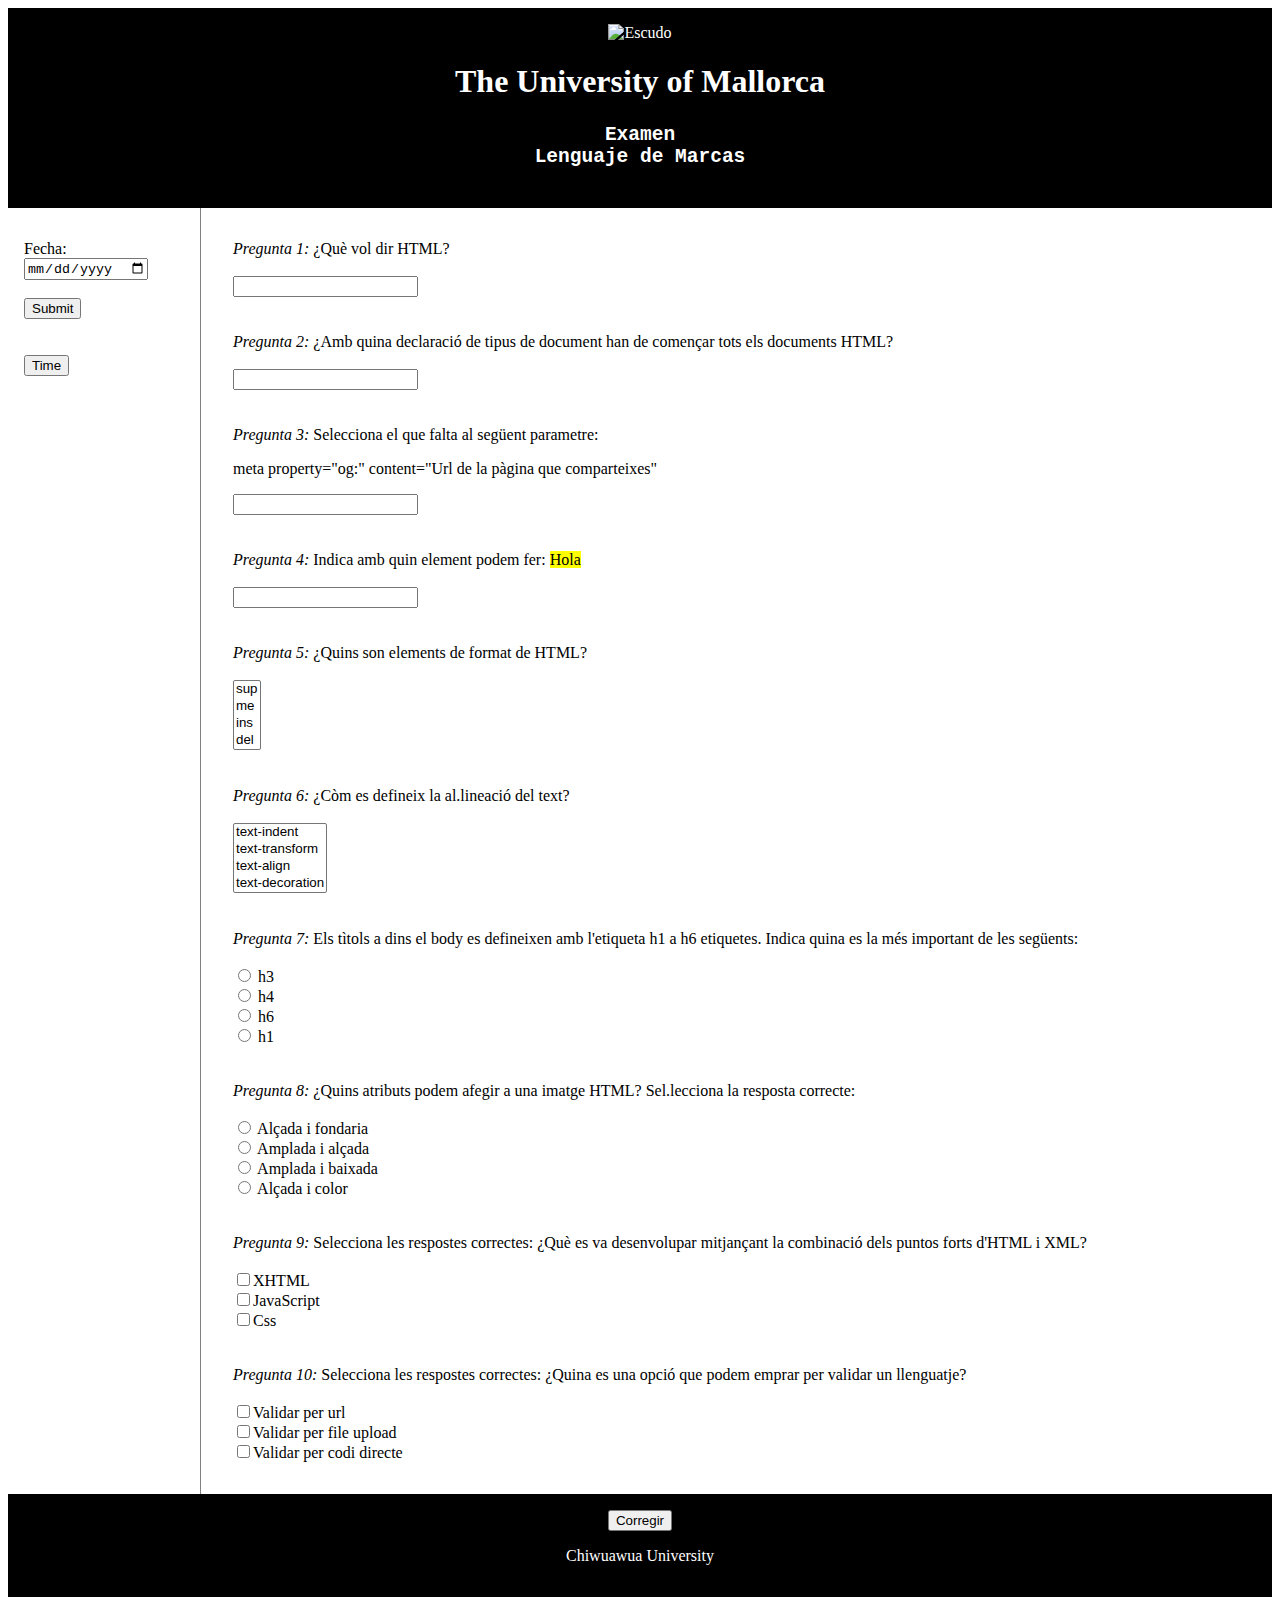
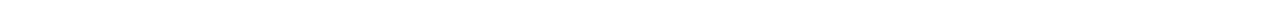
==== formulari.html @ 3ded5d52 "Create formulari.html" ====
<!DOCTYPE html>
<html>
  <head>
    <meta charset="utf-8">
	<meta name="descripcion" content="Examen con autocorrección">
	<meta name="keywords" content="Examen de Lenguaje de Marcas">
	<meta name="author" content="Xavi Far">
	<meta name="viewport" content="widht=device-width, initial-cale=1.0">
    <title>Mallorca University</title>

<style> 

div.container {
    width: 100%;
    border: 1px solid gray;
}

header, footer {
    padding: 1em;
    color: white;
    background-color: black;
    clear: left;
    text-align: center;
}

nav {
    float: left;
    max-width: 160px;
    margin: 0;
    padding: 1em;
}

nav ul {
    list-style-type: none;
    padding: 0;
}
   
nav ul a {
    text-decoration: none;
}

article {
    margin-left: 170px;
    border-left: 1px solid gray;
    padding: 2em;
    overflow: hidden;
}
</style>
  </head>
  <body>

  <div class="flex-container">
  
  <header>
  <img src="https://raw.githubusercontent.com/xavifarm/examen-autocorreccion/master/imagenes/LOGODEF.jpg" alt="Escudo" width="100" height="100">
  <h1 style="text-align:center;"><span style="color:white">The University of Mallorca</span></h1>
  <h2 style="text-align:center;"><span style="color:white"><p><pre>Examen<br>Lenguaje de Marcas</pre></p></span></h2>
  </header>
  
  <nav>
    <ul>
	<form action="/action_page.php">
Fecha:
  <input type="date" name="bday">
  <br><br>
  <input type="submit">
</form>
<br><br>
	<button type="button" onclick="alert('00:00:00')">Time</button>
  </ul>
  </nav>
  
  <article>
  <form action="/action_page.php">
<i>Pregunta 1:</i> ¿Què vol dir HTML?<br><br>
  <input name="firstname" type="text">
</form>
<br><br>

<form action="/action_page.php">
<i>Pregunta 2:</i> ¿Amb quina declaració de tipus de document han de començar tots els documents HTML?<br><br>
  <input name="firstname" type="text">
</form>
<br><br>

<form action="/action_page.php" method="get">
<i>Pregunta 3:</i> Selecciona el que falta al següent parametre:
<p>meta property="og:" content="Url de la pàgina que comparteixes"</p>

<input list="browsers" name="browser">
<datalist id="browsers">
  <option value="Url despres de og:">
  <option value="www despres de og:">
  <option value="Url antes de og:">
  <option value="www antes de og:">
  <option value="Url despres de og y www antes de og:">
</datalist>
</form>
<br><br>

<form action="/action_page.php" method="get">
<i>Pregunta 4:</i> Indica amb quin element podem fer: <mark>Hola</mark><br><br>
<input list="browsers" name="browser">
<datalist id="browsers">
  <option value="i">
  <option value="strong">
  <option value="sub">
  <option value="mark">
  <option value="eng">
</datalist>
</form>
<br><br>      

<form action="/action_page.php">
<i>Pregunta 5:</i> ¿Quins son elements de format de HTML?<br><br>
  <select name="cars" size="4" multiple>
    <option value="volvo">sup</option>
    <option value="saab">me</option>
    <option value="fiat">ins</option>
    <option value="audi">del</option>
  </select>
</form>
<br><br>

<form action="/action_page.php">
<i>Pregunta 6:</i> ¿Còm es defineix la al.lineació del text?<br><br>
  <select name="cars" size="4" multiple>
    <option value="volvo">text-indent</option>
    <option value="saab">text-transform</option>
    <option value="fiat">text-align</option>
    <option value="audi">text-decoration</option>
  </select>
</form>

<br><br>
<form>
<i>Pregunta 7:</i> Els tìtols a dins el body es defineixen amb l'etiqueta h1 a h6 etiquetes. Indica quina es la més important de les següents:
  <br><br>
  <input type="radio" name="gender" value="H3"> h3<br>
  <input type="radio" name="gender" value="H4"> h4<br>
  <input type="radio" name="gender" value="H6"> h6<br>
  <input type="radio" name="gender" value="H1"> h1 
</form> 

<br><br>
<form>
<i>Pregunta 8:</i> ¿Quins atributs podem afegir a una imatge HTML? Sel.lecciona la resposta correcte:<br><br>
  <input type="radio" name="gender" value="ALÇADA I FONDARIA"> Alçada i fondaria<br>
  <input type="radio" name="gender" value="AMPLADA I ALÇADA"> Amplada i alçada<br>
  <input type="radio" name="gender" value="AMPLADA I BAIXADA"> Amplada i baixada<br>
  <input type="radio" name="gender" value="ALÇADA I COLOR"> Alçada i color
</form> 

<br><br>
<form action="/action_page.php">
<i>Pregunta 9:</i> Selecciona les respostes correctes: ¿Què es va desenvolupar mitjançant la combinació dels puntos forts d'HTML i XML?
<br><br>
<input type="checkbox" name="llenguatje1" value="XHTML">XHTML
<br>
<input type="checkbox" name="llenguatje2" value="JAVASCRIPT">JavaScript
<br>
<input type="checkbox" name="llenguatje3" value="CSS">Css
</form> 

<br><br>
<form action="/action_page.php">
<i>Pregunta 10:</i> Selecciona les respostes correctes: ¿Quina es una opció que podem emprar per validar un llenguatje?
<br><br>
<input type="checkbox" name="forma1" value="VALIDAR PER URL">Validar per url
<br>
<input type="checkbox" name="forma2" value="VALIDAR PER FILE UPLOAD">Validar per file upload 
<br>
<input type="checkbox" name="forma3" value="VALIDAR PER CODI DIRECTE">Validar per codi directe
</form>

  </article>
  <footer>
  <form action="/action_page.php" target="_blank" method="POST"<span style="text-align:center;">
  <input type="submit" value="Corregir"></span>
   <p>Chiwuawua University</p>
  </footer>
  </body>
</html>
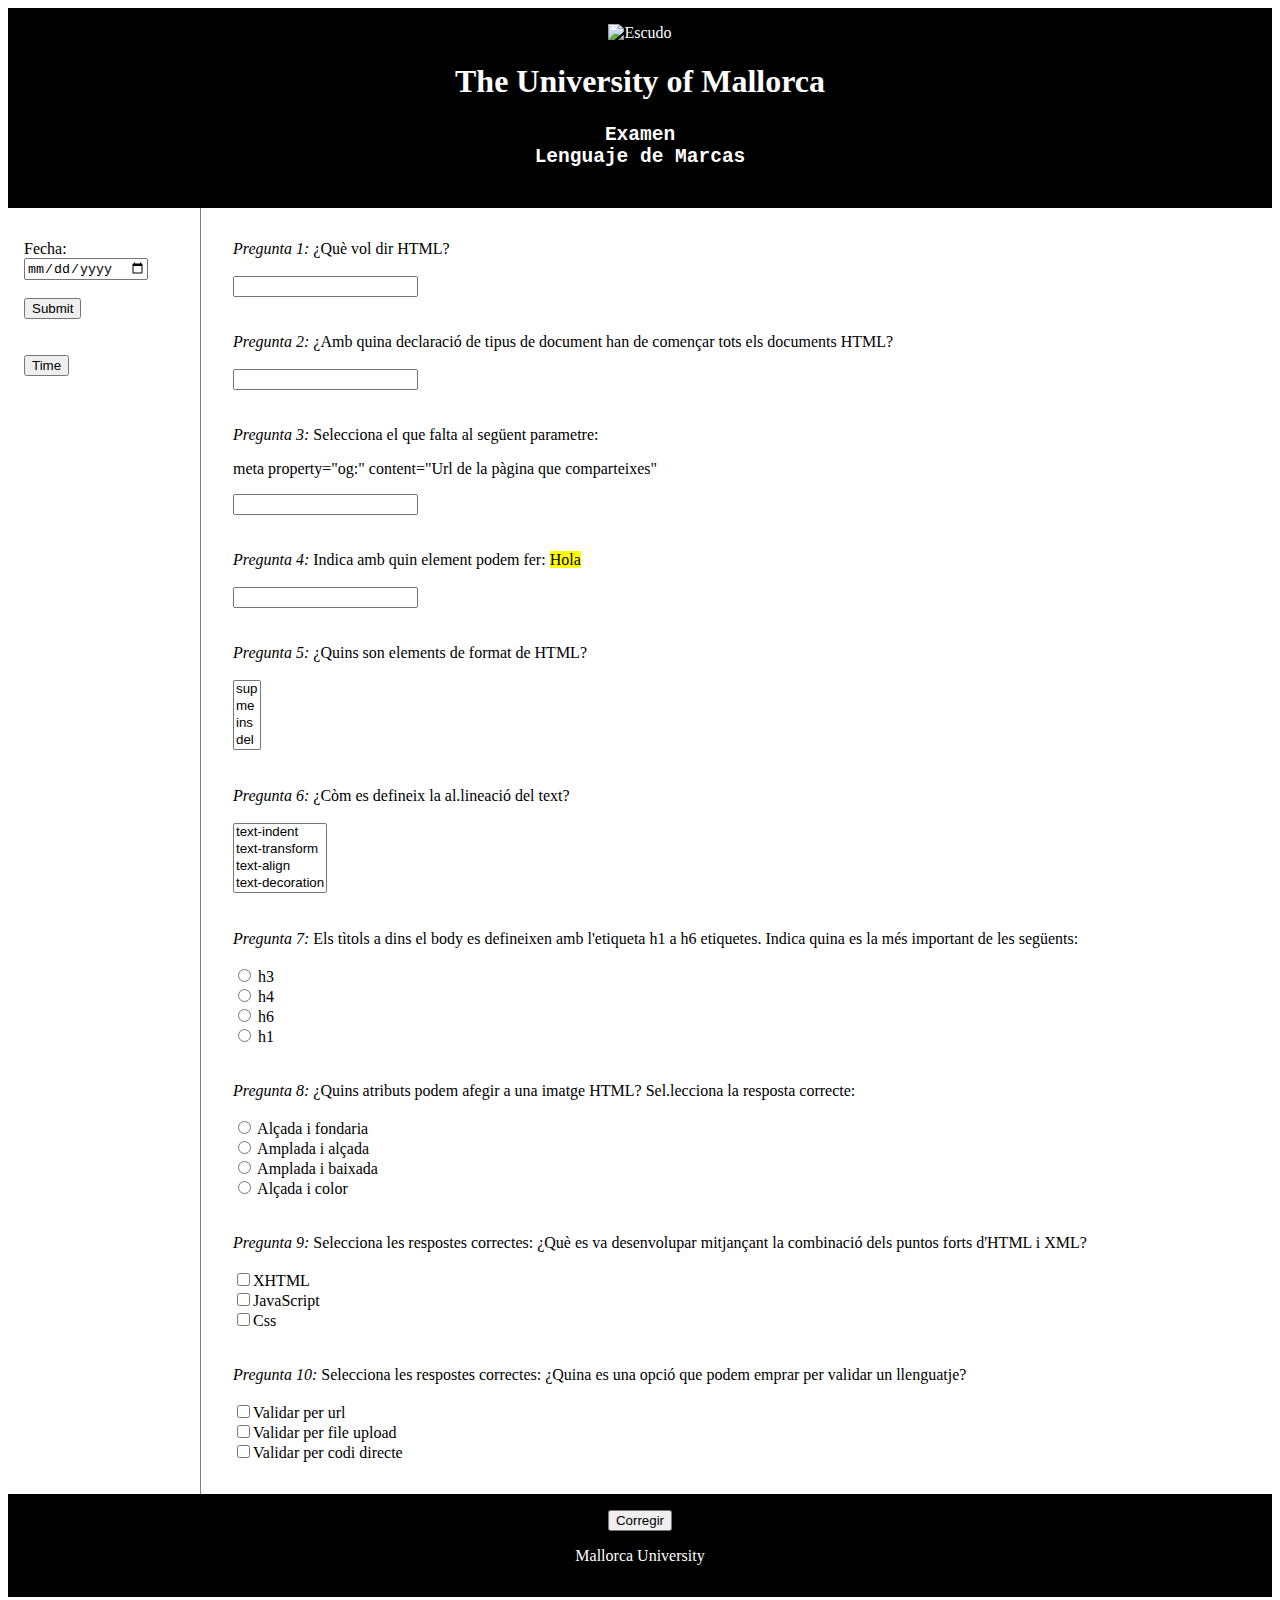
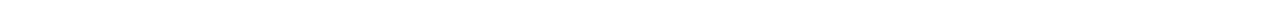
==== commit c48b424d: "Update formulari.html" ====
--- a/formulari.html
+++ b/formulari.html
@@ -132,8 +132,7 @@
   </select>
 </form>
 
-<br><br>
-<form>
+<br><br><form>
 <i>Pregunta 7:</i> Els tìtols a dins el body es defineixen amb l'etiqueta h1 a h6 etiquetes. Indica quina es la més important de les següents:
   <br><br>
   <input type="radio" name="gender" value="H3"> h3<br>
@@ -177,7 +176,7 @@
   <footer>
   <form action="/action_page.php" target="_blank" method="POST"<span style="text-align:center;">
   <input type="submit" value="Corregir"></span>
-   <p>Chiwuawua University</p>
+   <p>Mallorca University</p>
   </footer>
   </body>
 </html>
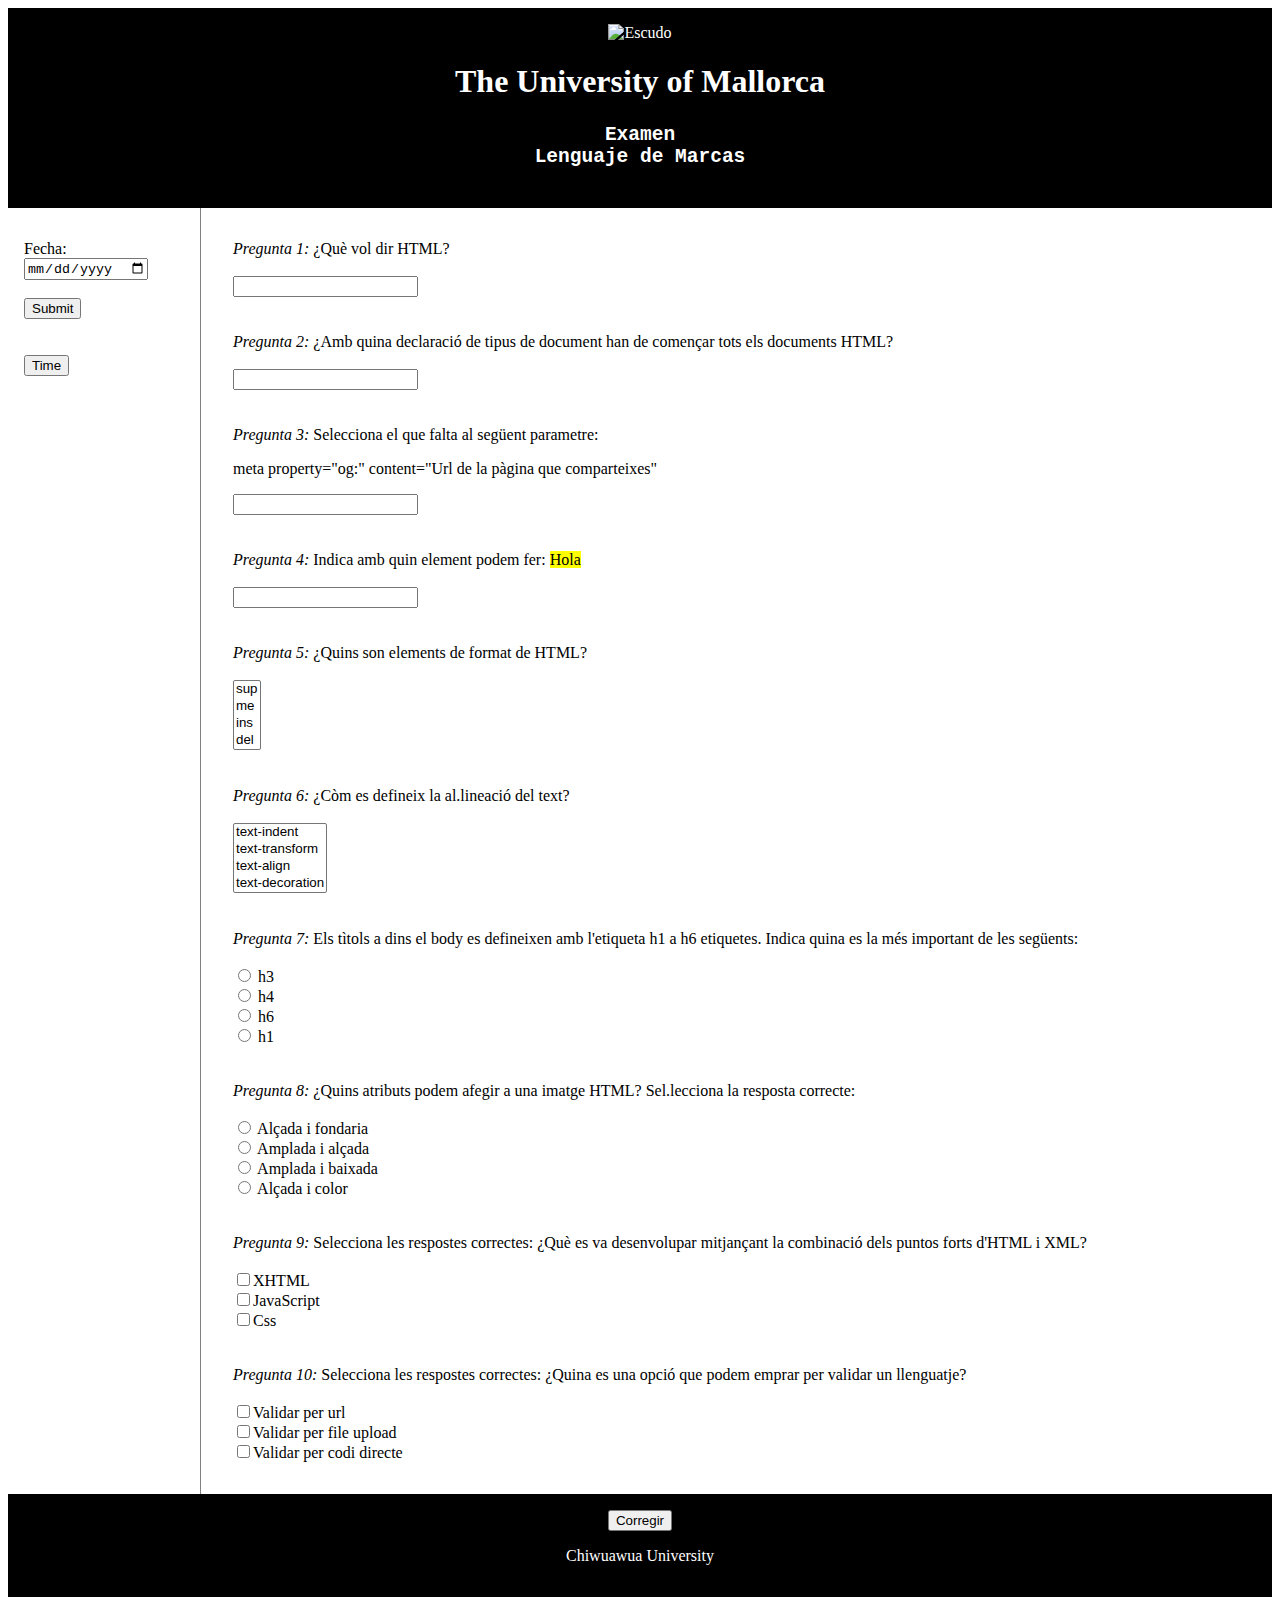
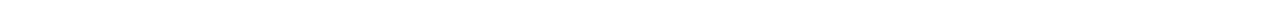
==== commit c00279f7: "Update formulari.html" ====
--- a/formulari.html
+++ b/formulari.html
@@ -71,6 +71,7 @@
   </nav>
   
   <article>
+
   <form action="/action_page.php">
 <i>Pregunta 1:</i> ¿Què vol dir HTML?<br><br>
   <input name="firstname" type="text">
@@ -78,6 +79,7 @@
 <br><br>
 
 <form action="/action_page.php">
+
 <i>Pregunta 2:</i> ¿Amb quina declaració de tipus de document han de començar tots els documents HTML?<br><br>
   <input name="firstname" type="text">
 </form>
@@ -113,11 +115,11 @@
 
 <form action="/action_page.php">
 <i>Pregunta 5:</i> ¿Quins son elements de format de HTML?<br><br>
-  <select name="cars" size="4" multiple>
-    <option value="volvo">sup</option>
-    <option value="saab">me</option>
-    <option value="fiat">ins</option>
-    <option value="audi">del</option>
+  <select name="format" size="4" multiple>
+    <option value="sup">sup</option>
+    <option value="me">me</option>
+    <option value="ins">ins</option>
+    <option value="del">del</option>
   </select>
 </form>
 <br><br>
@@ -132,7 +134,8 @@
   </select>
 </form>
 
-<br><br><form>
+<br><br>
+<form>
 <i>Pregunta 7:</i> Els tìtols a dins el body es defineixen amb l'etiqueta h1 a h6 etiquetes. Indica quina es la més important de les següents:
   <br><br>
   <input type="radio" name="gender" value="H3"> h3<br>
@@ -172,11 +175,14 @@
 <input type="checkbox" name="forma3" value="VALIDAR PER CODI DIRECTE">Validar per codi directe
 </form>
 
+
+
   </article>
+
   <footer>
   <form action="/action_page.php" target="_blank" method="POST"<span style="text-align:center;">
   <input type="submit" value="Corregir"></span>
-   <p>Mallorca University</p>
+   <p>Chiwuawua University</p>
   </footer>
   </body>
 </html>
